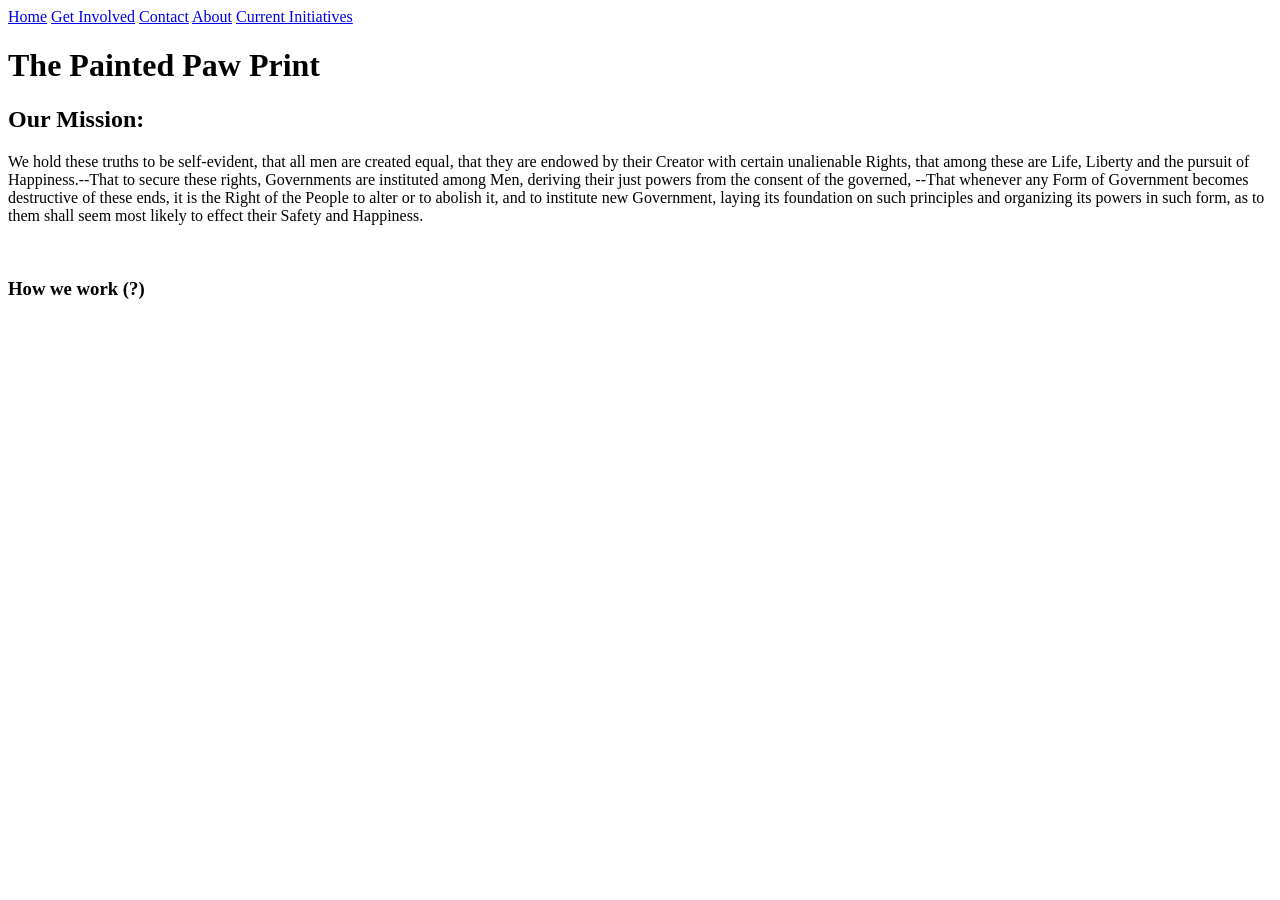
==== index.html @ 6e0dac40 "Create index.html" ====
<!DOCTYPE html>
<html>
  <head>
    <meta charset="utf-8" />
    <title>Unit 11 Project</title>
    <link href="style.css" rel="stylesheet" type="text/css" />
  </head>
  <body>

    <div class="topnav">
        <a class="active" taget="_self" href="index.html">Home</a>
        <a target="_self" href="getInvolved.html">Get Involved</a>
        <a target="_self" href="contact.html">Contact</a>
        <a target="_self" href="about.html">About</a>
        <a target="_self" href="initiatives.html">Current Initiatives</a>
    </div>
    
    <div class= main>
    <h1 class=title> The Painted Paw Print</h1>
    </div>

    <div id="mission-section">
      <div id="mission-image-text">
        <div id="mission-words">
          <h2>Our Mission:</h2>
          <p id="mission-statement">  <span id="mission-text">
          We hold these truths to be self-evident, that all men are created equal, that they are endowed by their Creator with certain unalienable Rights, that among these are Life, Liberty and the pursuit of Happiness.--That to secure these rights, Governments are instituted among Men, deriving their just powers from the consent of the governed, --That whenever any Form of Government becomes destructive of these ends, it is the Right of the People to alter or to abolish it, and to institute new Government, laying its foundation on such principles and organizing its powers in such form, as to them shall seem most likely to effect their Safety and Happiness.</span></p></div>

        <img id="mission-dog" src="" height="300px">
      </div>
    </div>
  

    <h3>How we work (?)</h3>


    <script src="https://ajax.googleapis.com/ajax/libs/jquery/2.1.4/jquery.min.js"></script>
    <script>

      


    </script>
  </body>
</html>
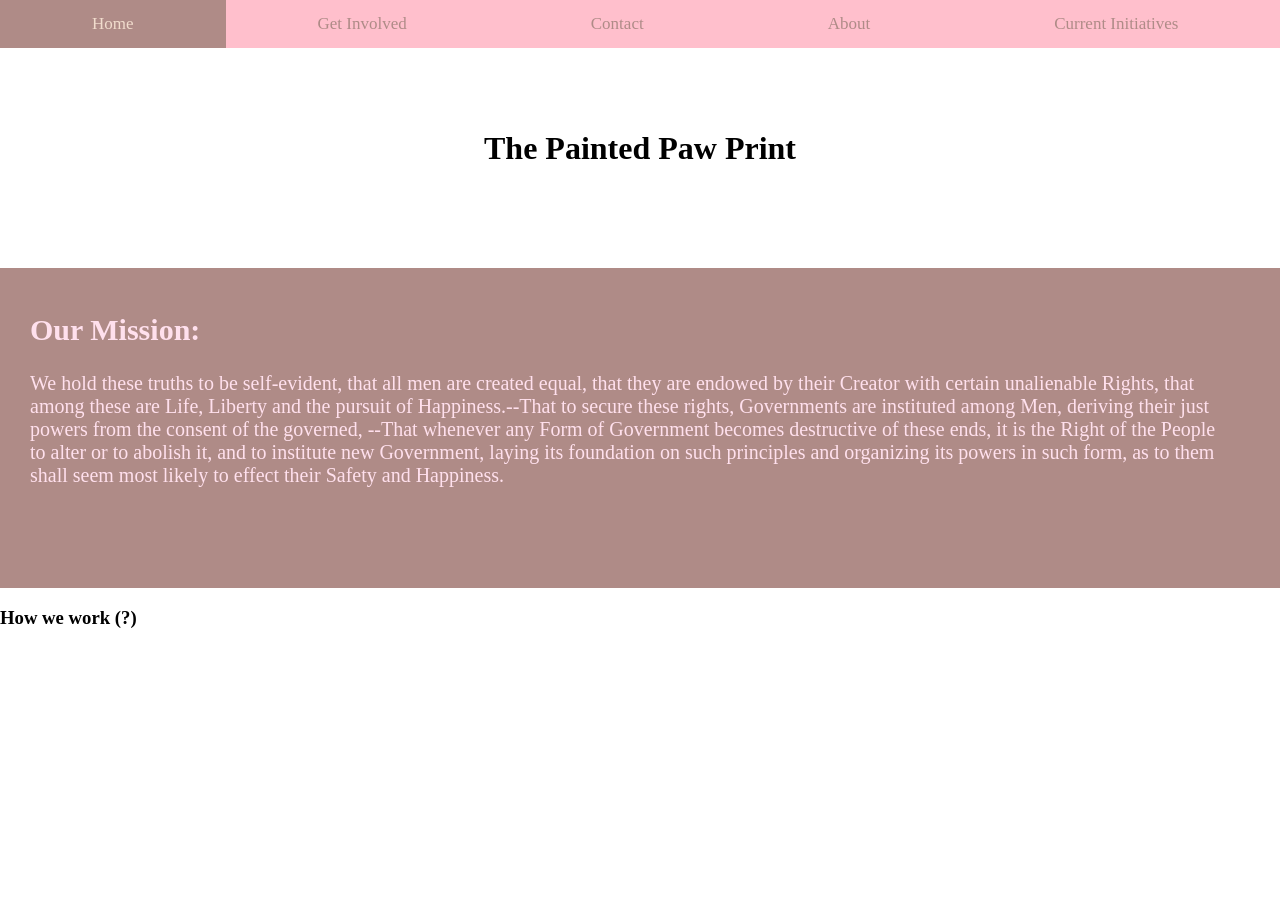
==== commit 4be0ecd4: "Update index.html" ====
--- a/index.html
+++ b/index.html
@@ -2,7 +2,7 @@
 <html>
   <head>
     <meta charset="utf-8" />
-    <title>Unit 11 Project</title>
+    <title>The Painted Paw Print</title>
     <link href="style.css" rel="stylesheet" type="text/css" />
   </head>
   <body>
--- a/style.css
+++ b/style.css
@@ -0,0 +1,86 @@
+html {
+  background-color: rgba(255, 255, 255, 0.637);
+  background-blend-mode: lighten;
+  background-image: url("https://media.istockphoto.com/id/1197978961/vector/seamless-pattern-with-pink-pet-pawprints-and-hearts.jpg?s=612x612&w=0&k=20&c=oAFo9KLX9uAQtptrXKWbfaGXFR5Jl7NyFshRlYwjA0s=");
+  background-size: 20%;
+}
+
+body {
+    margin: 0;
+}
+
+.title {
+  padding-top: 80px;
+  padding-bottom: 80px;
+  text-align: center;
+}
+
+.socials {
+  font-size:20px;
+  margin-bottom: 10px;
+}
+
+.site {
+  height: 20px;
+}
+
+#mission-dog {
+  float:right;
+  padding-left: 30px;
+  margin-right: 0;
+  border-radius: 20px;
+}
+
+/* specific texts */
+
+#mission-section {
+  background-color: #AF8B87;
+  color: #FFE0ED;
+  padding-left: 30px;
+  padding-right: 30px;
+  padding-top: 20px;
+  height: 300px;
+  font-size: 20px;
+}
+
+#mission-image-text {
+  display: flex;
+}
+
+/* top menu css ==================== */
+
+.topnav {
+  background-color: #FFBFCC;
+  overflow: hidden;
+  position: fixed;
+  top: 0;
+  width:100%;
+  padding-left: 0px;
+}
+
+/* Style the links inside the navigation bar */
+.topnav a {
+  float: left;
+  display: block;
+  color: #AF8B87;
+  text-align: center;
+  padding: 14px 92px;
+  text-decoration: none;
+  font-size: 17px;
+}
+
+/* Change the color of links on hover */
+.topnav a:hover {
+  background-color: #F1DCCD;
+  color: #AF8B87;
+}
+
+/* Add a color to the active/current link */
+.topnav a.active {
+  background-color: #AF8B87;
+  color: #F1DCCD;
+}
+
+.main {
+margin-top: 50px;
+}
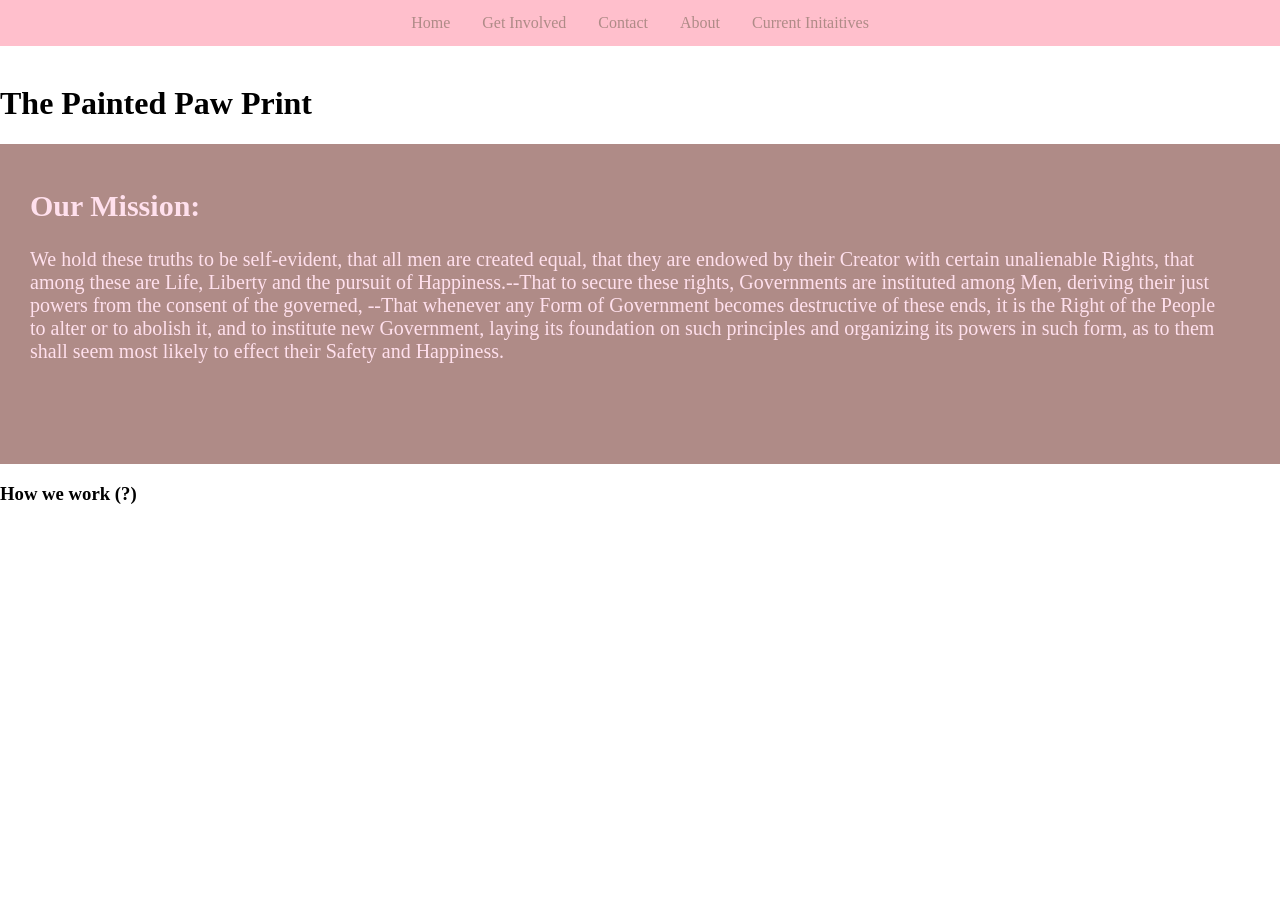
==== commit d4072ba1: "bruh" ====
--- a/index.html
+++ b/index.html
@@ -4,16 +4,41 @@
     <meta charset="utf-8" />
     <title>The Painted Paw Print</title>
     <link href="style.css" rel="stylesheet" type="text/css" />
+    <style>
+      #mission-dog {
+        float:right;
+        padding-left: 30px;
+        margin-right: 0;
+        border-radius: 20px;
+      }
+
+      #mission-section {
+        background-color: #AF8B87;
+        color: #FFE0ED;
+        padding-left: 30px;
+        padding-right: 30px;
+        padding-top: 20px;
+        height: 300px;
+        font-size: 20px;
+      }
+
+      #mission-image-text {
+        display: flex;
+      }
+    </style>
   </head>
   <body>
 
-    <div class="topnav">
-        <a class="active" taget="_self" href="index.html">Home</a>
-        <a target="_self" href="getInvolved.html">Get Involved</a>
-        <a target="_self" href="contact.html">Contact</a>
-        <a target="_self" href="about.html">About</a>
-        <a target="_self" href="initiatives.html">Current Initiatives</a>
-    </div>
+    <ul>
+      <li><a class="active" href="index.html">Home</a></li>
+      <li><a href="getInvolved.html">Get Involved</a></li>
+      <li><a href="contact.html">Contact</a></li>
+      <li><a href="about.html">About</a></li>
+      <li><a href="initiatives.html">Current Initaitives</a></li>
+      </li>
+    </ul>
+
+
     
     <div class= main>
     <h1 class=title> The Painted Paw Print</h1>
--- a/style.css
+++ b/style.css
@@ -1,3 +1,6 @@
+
+/* applies to entire website =================================================================== */
+
 html {
   background-color: rgba(255, 255, 255, 0.637);
   background-blend-mode: lighten;
@@ -9,78 +12,35 @@
     margin: 0;
 }
 
-.title {
-  padding-top: 80px;
-  padding-bottom: 80px;
-  text-align: center;
+/* top menu css, for entire website! =================================================================== */
+
+ul {
+  list-style-type: none;
+  margin: 0;
+  padding: 0;
+  overflow: hidden;
+  background-color: #FFBFCC;
+  position: fixed;
+  top: 0;
+  width: 100%;
+  z-index: 999;
+  display: flex;
+  justify-content: center;
 }
 
-.socials {
-  font-size:20px;
-  margin-bottom: 10px;
-}
-
-.site {
-  height: 20px;
-}
-
-#mission-dog {
-  float:right;
-  padding-left: 30px;
-  margin-right: 0;
-  border-radius: 20px;
-}
-
-/* specific texts */
-
-#mission-section {
-  background-color: #AF8B87;
-  color: #FFE0ED;
-  padding-left: 30px;
-  padding-right: 30px;
-  padding-top: 20px;
-  height: 300px;
-  font-size: 20px;
-}
-
-#mission-image-text {
-  display: flex;
-}
-
-/* top menu css ==================== */
-
-.topnav {
-  background-color: #FFBFCC;
-  overflow: hidden;
-  position: fixed;
-  top: 0;
-  width:100%;
-  padding-left: 0px;
-}
-
-/* Style the links inside the navigation bar */
-.topnav a {
-  float: left;
+li a {
   display: block;
   color: #AF8B87;
   text-align: center;
-  padding: 14px 92px;
+  padding: 14px 16px;
   text-decoration: none;
-  font-size: 17px;
 }
 
-/* Change the color of links on hover */
-.topnav a:hover {
+li a:hover {
   background-color: #F1DCCD;
   color: #AF8B87;
 }
 
-/* Add a color to the active/current link */
-.topnav a.active {
-  background-color: #AF8B87;
-  color: #F1DCCD;
-}
-
-.main {
-margin-top: 50px;
-}
+h1 {
+  padding-top: 5%;
+}
